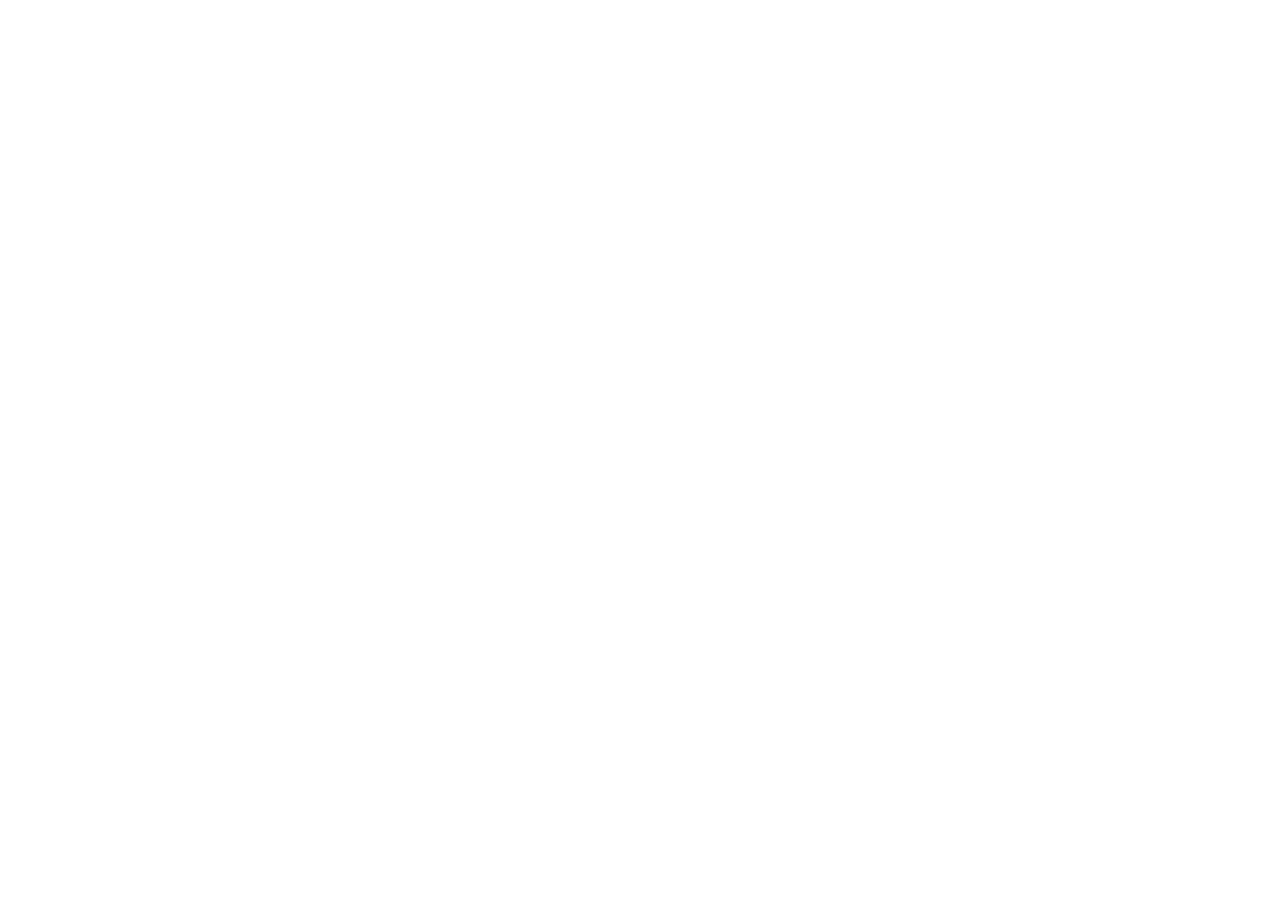
==== indext.html @ b7081da6 "Initial commit" ====
<!DOCTYPE html>
<html lang="en">
<head>
    <meta charset="UTF-8">
    <meta http-equiv="X-UA-Compatible" content="IE=edge">
    <meta name="viewport" content="width=device-width, initial-scale=1.0">
    <title>Planet A - Project</title>
    <link rel="stylesheet" href="style.css ">
</head>
<body>
    
</body>
</html>
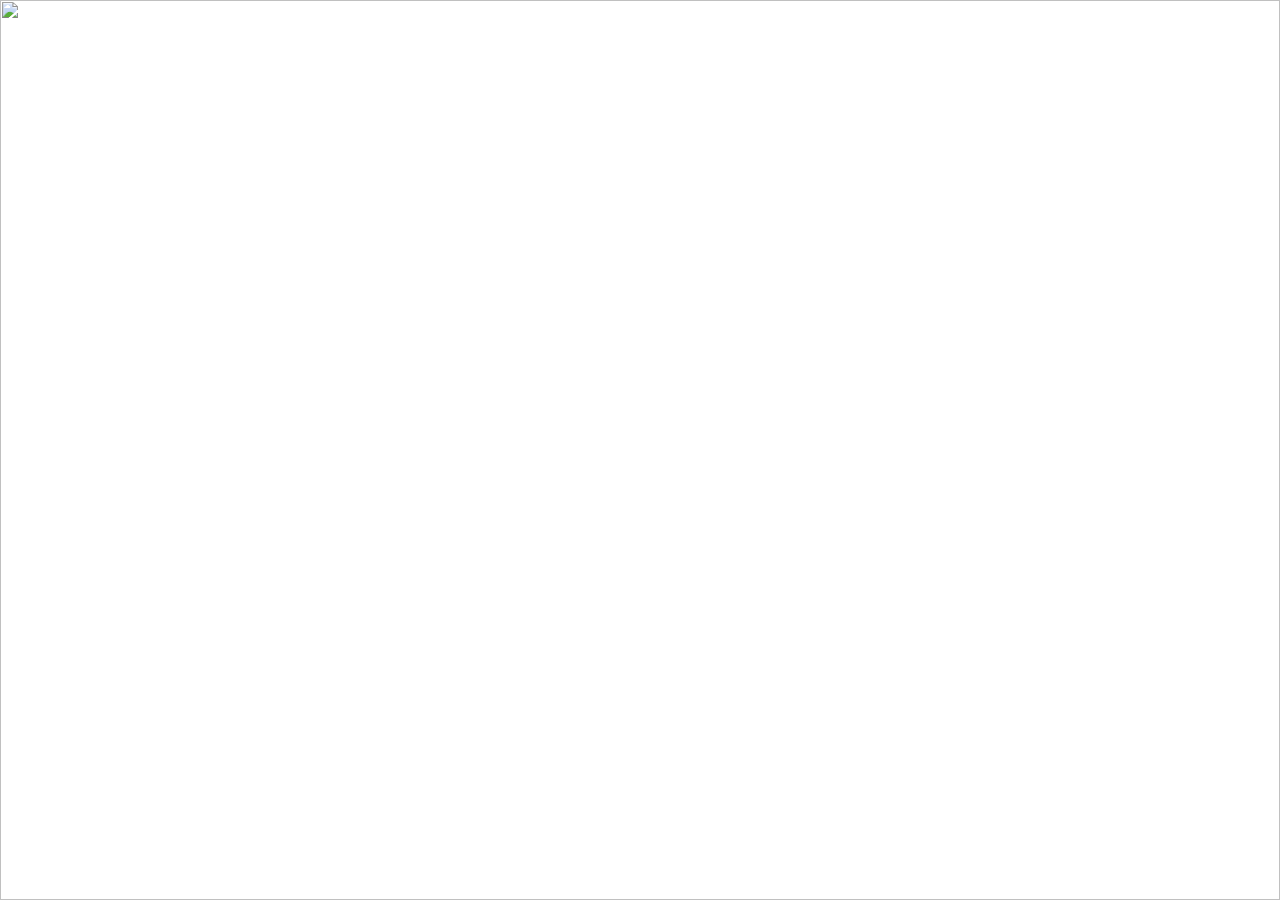
==== commit 6873e3b3: "add background image and remove scrollbar (commented out)" ====
--- a/indext.html
+++ b/indext.html
@@ -8,6 +8,9 @@
     <link rel="stylesheet" href="style.css ">
 </head>
 <body>
-    
+    <div class="weclome_page">
+        <img src="img/pjk img_homepage edited.png" class="background_img">
+    </div>
+
 </body>
 </html>--- a/style.css
+++ b/style.css
@@ -0,0 +1,12 @@
+* {
+    margin: 0px;
+    padding: 0px;
+    /* overflow: hidden; */
+}
+.background_img {
+    margin: 0;
+    width: 100vw;
+    height: 100vh;
+    object-fit: cover;
+}
+
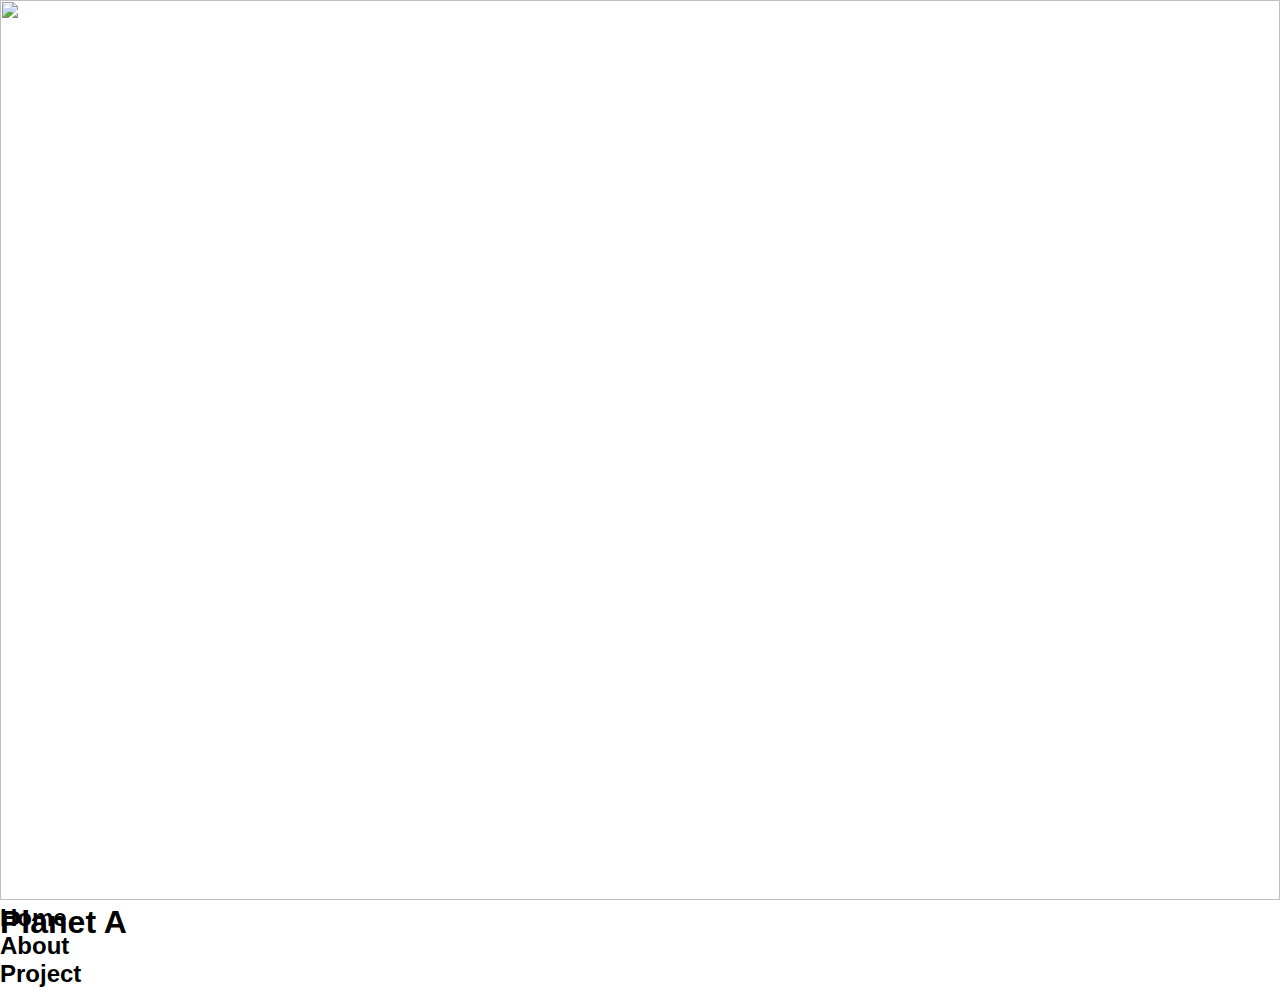
==== commit e049b554: "added basic structure + css" ====
--- a/indext.html
+++ b/indext.html
@@ -10,7 +10,17 @@
 <body>
     <div class="weclome_page">
         <img src="img/pjk img_homepage edited.png" class="background_img">
+        <div class="navbar">
+            <h1 class="logo_text">Planet A</h1>
+            <h2 class="home_text">Home</h2>
+            <h2 class="about_text">About</h2>
+            <h2 class="project_text">Project</h2>
+            <div class="highlighter_navbar"></div>
+        </div>
+        <div class="main_greeting">
+            <h1 class="slogan_text">REALLY GOOD SLOGAN RIGHT HERE</h1>
+            <div class="highlighter_slogan"></div>
+        </div>
     </div>
-
 </body>
 </html>--- a/style.css
+++ b/style.css
@@ -1,12 +1,38 @@
 * {
+    /* general setup */
     margin: 0px;
     padding: 0px;
     /* overflow: hidden; */
+    
+    /* add fonts and set as default */
+    @import url('https://fonts.googleapis.com/css2?family=Roboto:ital,wght@0,100;0,300;0,400;0,500;0,700;0,900;1,100;1,300;1,400;1,500;1,700;1,900&display=swap');
+    font-family: 'Roboto', sans-serif; 
 }
+
+.welcome_page{
+    position: relative;
+    text-align: center;
+}
+
 .background_img {
     margin: 0;
     width: 100vw;
     height: 100vh;
     object-fit: cover;
+    pointer-events: none;
 }
 
+.logo_text {
+    position: absolute;
+}
+
+.slogan_text {
+    position: absolute;
+    top: 50%;
+    left: 50%;
+    transform: translate(-50%, -50%);
+    font-weight: bold;
+    font-size: 4.75rem;
+    color: white;
+    text-align: center;
+}
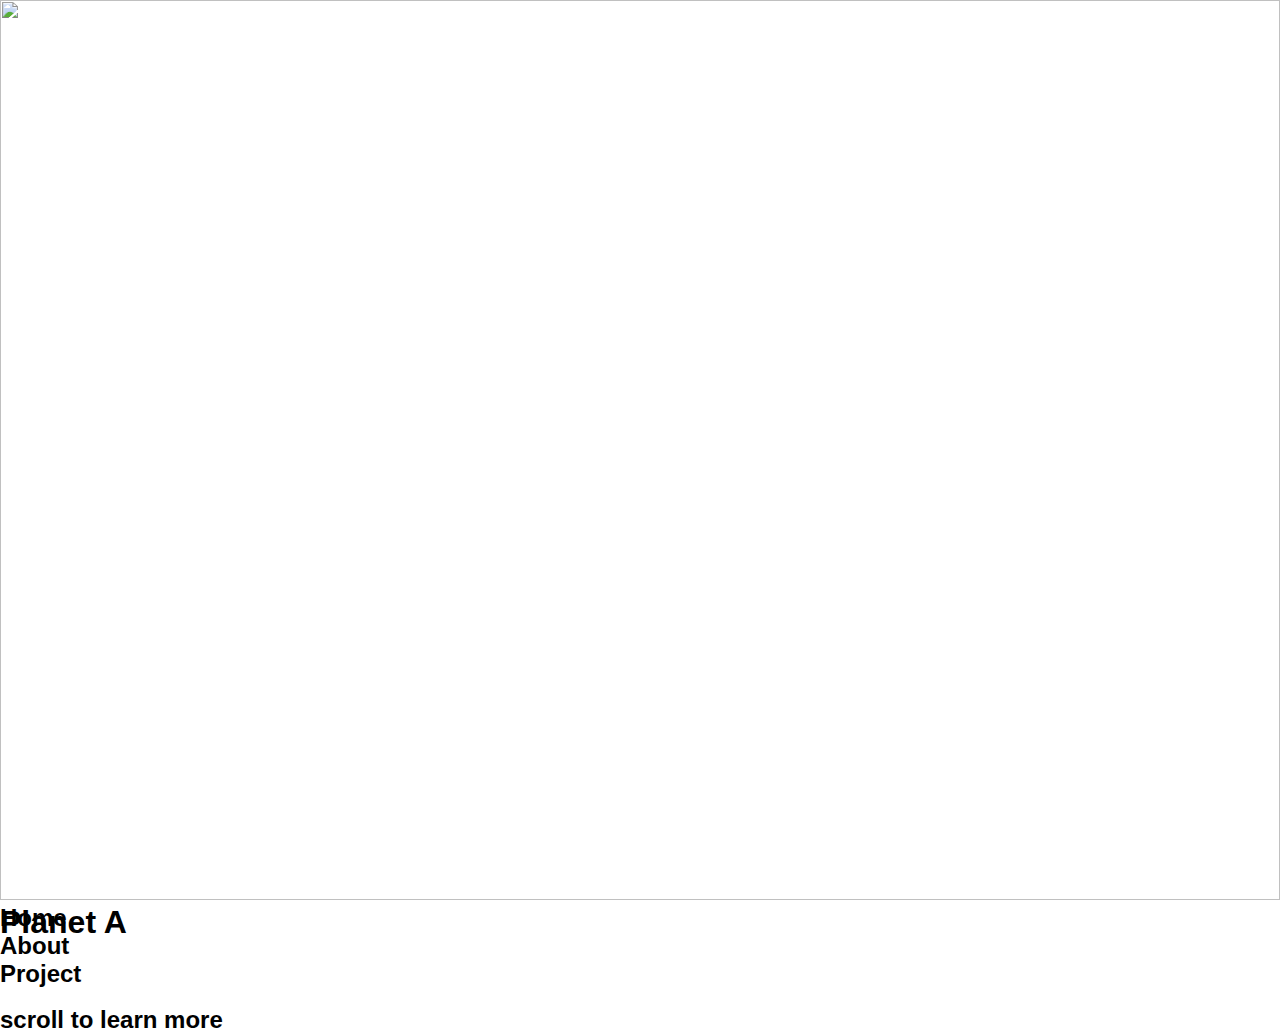
==== commit ad1ae20a: "added scroll for more" ====
--- a/indext.html
+++ b/indext.html
@@ -8,6 +8,7 @@
     <link rel="stylesheet" href="style.css ">
 </head>
 <body>
+
     <div class="weclome_page">
         <img src="img/pjk img_homepage edited.png" class="background_img">
         <div class="navbar">
@@ -17,10 +18,16 @@
             <h2 class="project_text">Project</h2>
             <div class="highlighter_navbar"></div>
         </div>
+
         <div class="main_greeting">
             <h1 class="slogan_text">REALLY GOOD SLOGAN RIGHT HERE</h1>
             <div class="highlighter_slogan"></div>
         </div>
+
+        <div class="scroll_for_more">
+            <img class="arrow_down">
+            <h2>scroll to learn more</h2>
+        </div>
     </div>
 </body>
 </html>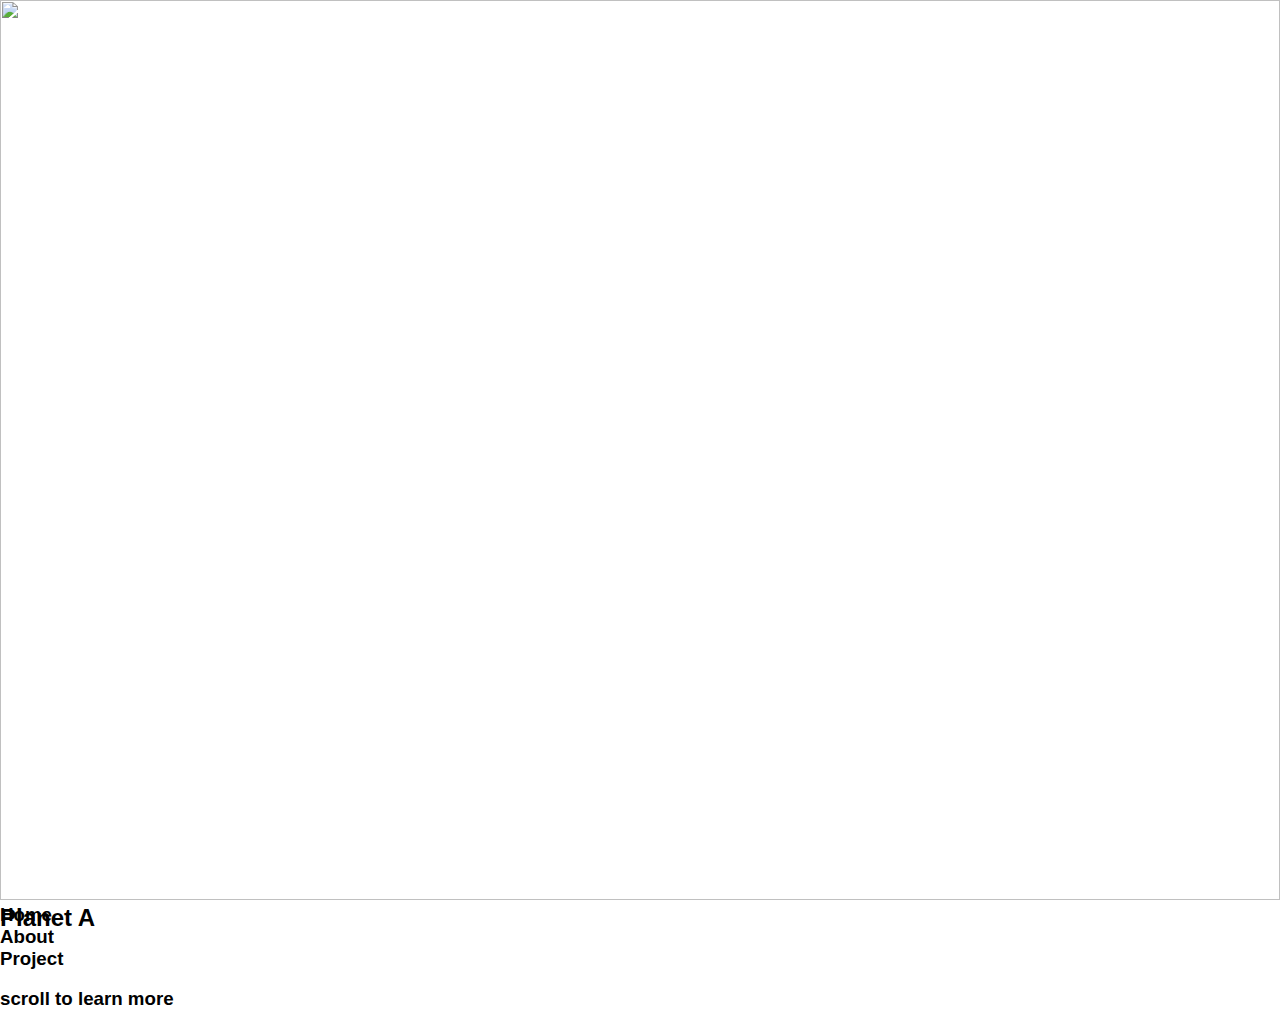
==== commit 8719852b: "changed h2 to h3 in navbar and changed scroll to learn to h3" ====
--- a/indext.html
+++ b/indext.html
@@ -12,10 +12,10 @@
     <div class="weclome_page">
         <img src="img/pjk img_homepage edited.png" class="background_img">
         <div class="navbar">
-            <h1 class="logo_text">Planet A</h1>
-            <h2 class="home_text">Home</h2>
-            <h2 class="about_text">About</h2>
-            <h2 class="project_text">Project</h2>
+            <h2 class="logo_text">Planet A</h1>
+            <h3 class="home_text">Home</h2>
+            <h3 class="about_text">About</h2>
+            <h3 class="project_text">Project</h2>
             <div class="highlighter_navbar"></div>
         </div>
 
@@ -26,7 +26,7 @@
 
         <div class="scroll_for_more">
             <img class="arrow_down">
-            <h2>scroll to learn more</h2>
+            <h3>scroll to learn more</h2>
         </div>
     </div>
 </body>
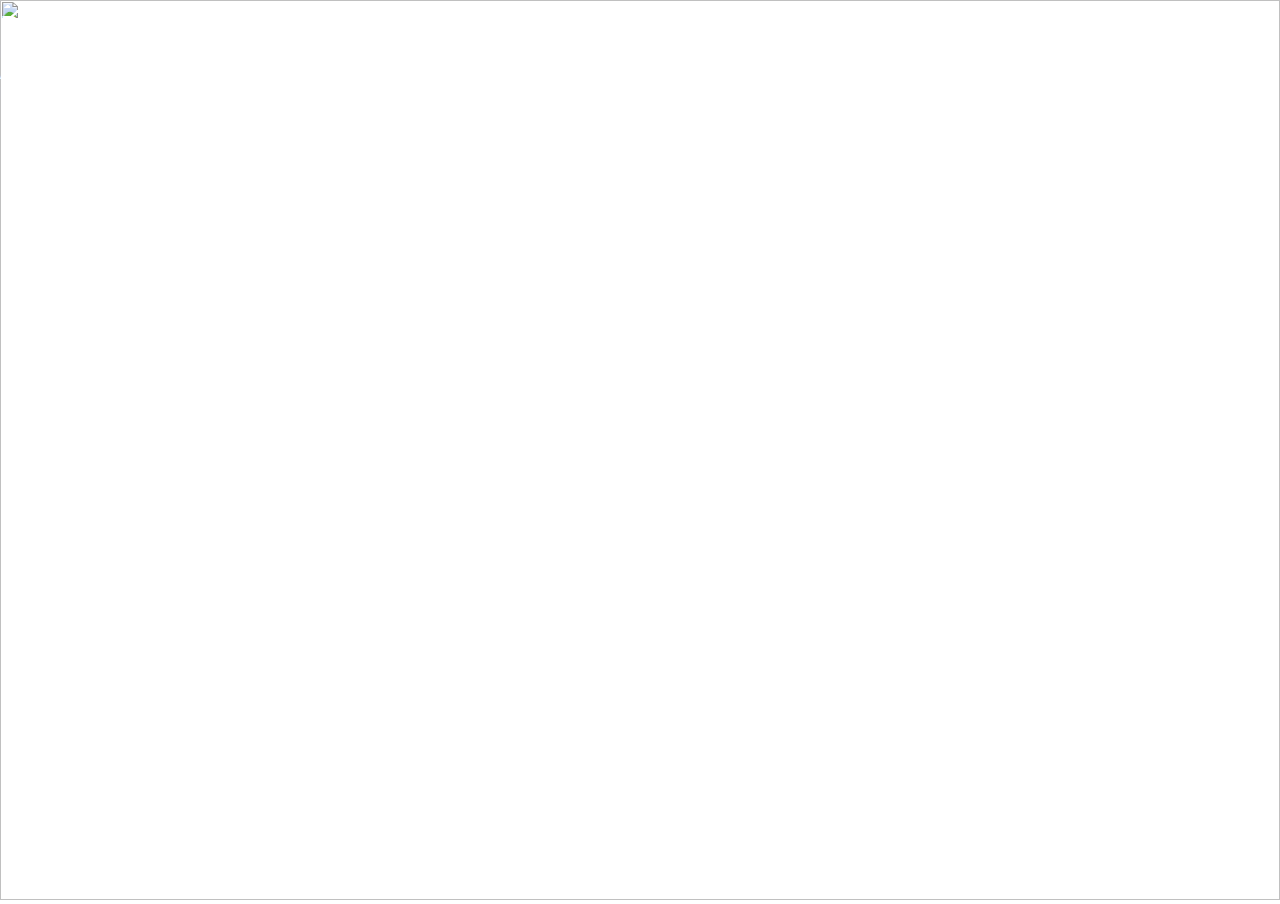
==== commit aa4aa5fd: "added scroll to learn more, cleaned up css and html with comment and put navbar in top left" ====
--- a/indext.html
+++ b/indext.html
@@ -9,8 +9,11 @@
 </head>
 <body>
 
+    <!-- basic page setup -->
     <div class="weclome_page">
         <img src="img/pjk img_homepage edited.png" class="background_img">
+        
+        <!-- navbar elements -->
         <div class="navbar">
             <h2 class="logo_text">Planet A</h1>
             <h3 class="home_text">Home</h2>
@@ -19,15 +22,19 @@
             <div class="highlighter_navbar"></div>
         </div>
 
+        <!-- main greeting with higlight (main content) -->
         <div class="main_greeting">
             <h1 class="slogan_text">REALLY GOOD SLOGAN RIGHT HERE</h1>
             <div class="highlighter_slogan"></div>
         </div>
+        
+        <!-- scroll for more thingy -->
+        <div class="scroll_for_more">
+            <h3 class="scroll_text">scroll to learn more</h2>
+            <img class="arrow_down" src="./img/expand_more.svg">
+        </div>
 
-        <div class="scroll_for_more">
-            <img class="arrow_down">
-            <h3>scroll to learn more</h2>
-        </div>
     </div>
+
 </body>
 </html>--- a/style.css
+++ b/style.css
@@ -4,11 +4,12 @@
     padding: 0px;
     /* overflow: hidden; */
     
-    /* add fonts and set as default */
+    /* add fonts and set font family as default */
     @import url('https://fonts.googleapis.com/css2?family=Roboto:ital,wght@0,100;0,300;0,400;0,500;0,700;0,900;1,100;1,300;1,400;1,500;1,700;1,900&display=swap');
     font-family: 'Roboto', sans-serif; 
 }
 
+/* basic page setup */
 .welcome_page{
     position: relative;
     text-align: center;
@@ -22,10 +23,35 @@
     pointer-events: none;
 }
 
-.logo_text {
+/* navbar elements */
+.navbar {
     position: absolute;
+    top: 10px;
+    color: white;
 }
 
+.logo_text {
+    position: relative;
+    font-weight: 500;
+    font-size: 1.75rem;
+}
+
+.home_text {
+    font-weight: normal;
+    font-size: 1.125rem;
+}
+
+.about_text {
+    font-weight: normal;
+    font-size: 1.125rem;
+}
+
+.project_text {
+    font-weight: normal;
+    font-size: 1.125rem;
+}
+
+/* main content */
 .slogan_text {
     position: absolute;
     top: 50%;
@@ -36,3 +62,25 @@
     color: white;
     text-align: center;
 }
+
+/* scroll for more */
+.scroll_for_more {
+    position: absolute;
+    top: 95%;
+    left: 50%;
+    transform: translate(-50%, -50%);
+    color: white;
+}
+
+.arrow_down {
+    display: block;
+    margin: auto;
+    padding-top: 0.8rem;
+    height: 20%;
+    width: 20%;
+}
+
+.scroll_text {
+    font-size: 1.125rem;
+    font-weight: 400;
+}